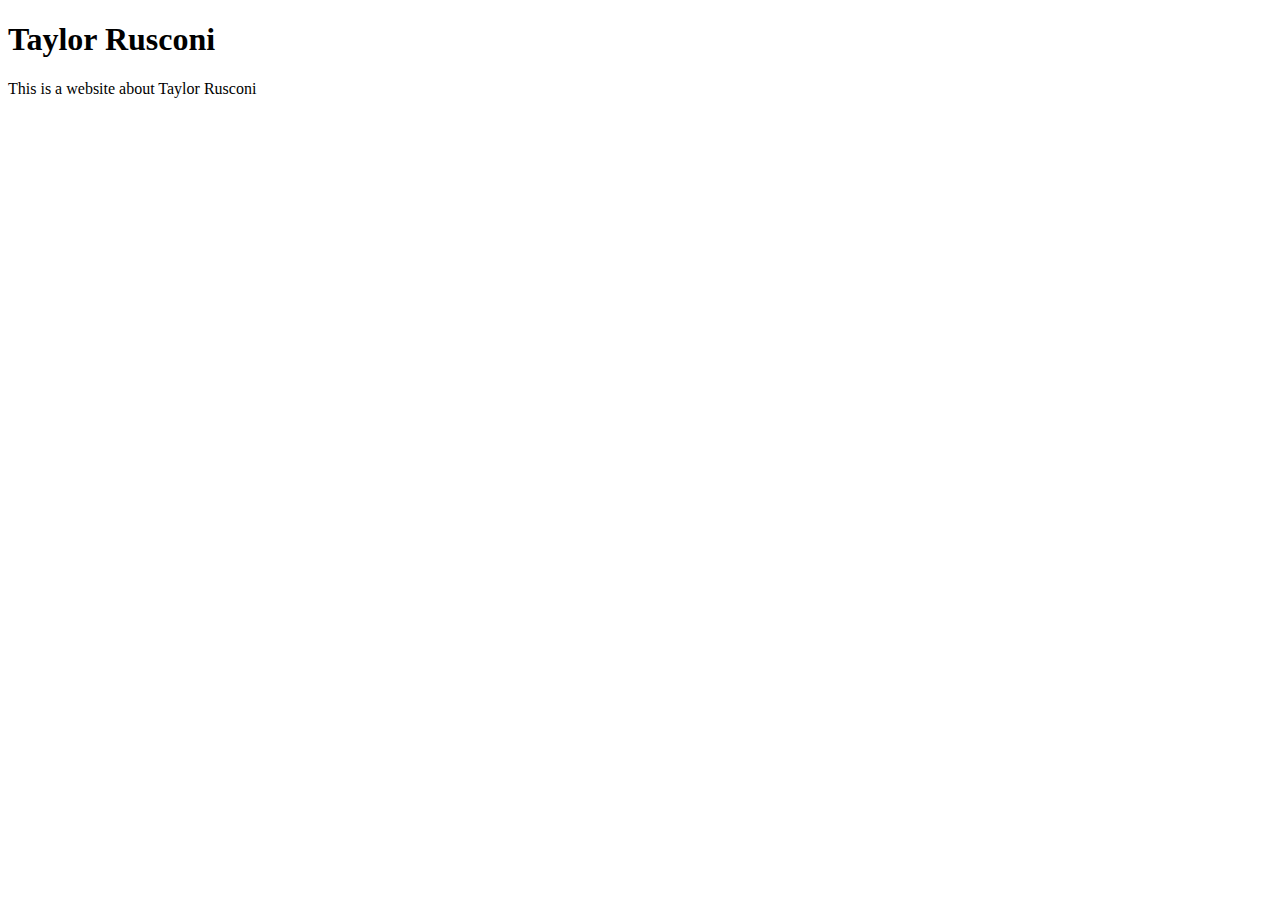
==== unit 1/index.html @ 8d894d1a "syncing new repo" ====
<!DOCTYPE html>
<html>
<head>
	<title>Taylor Rusconi</title>
	<link rel="stylesheet" type="text/css" href="style.css">
</head>
<body>
	<h1>Taylor Rusconi</h1>
	<p>This is a website about Taylor Rusconi</p>

</body>
</html>
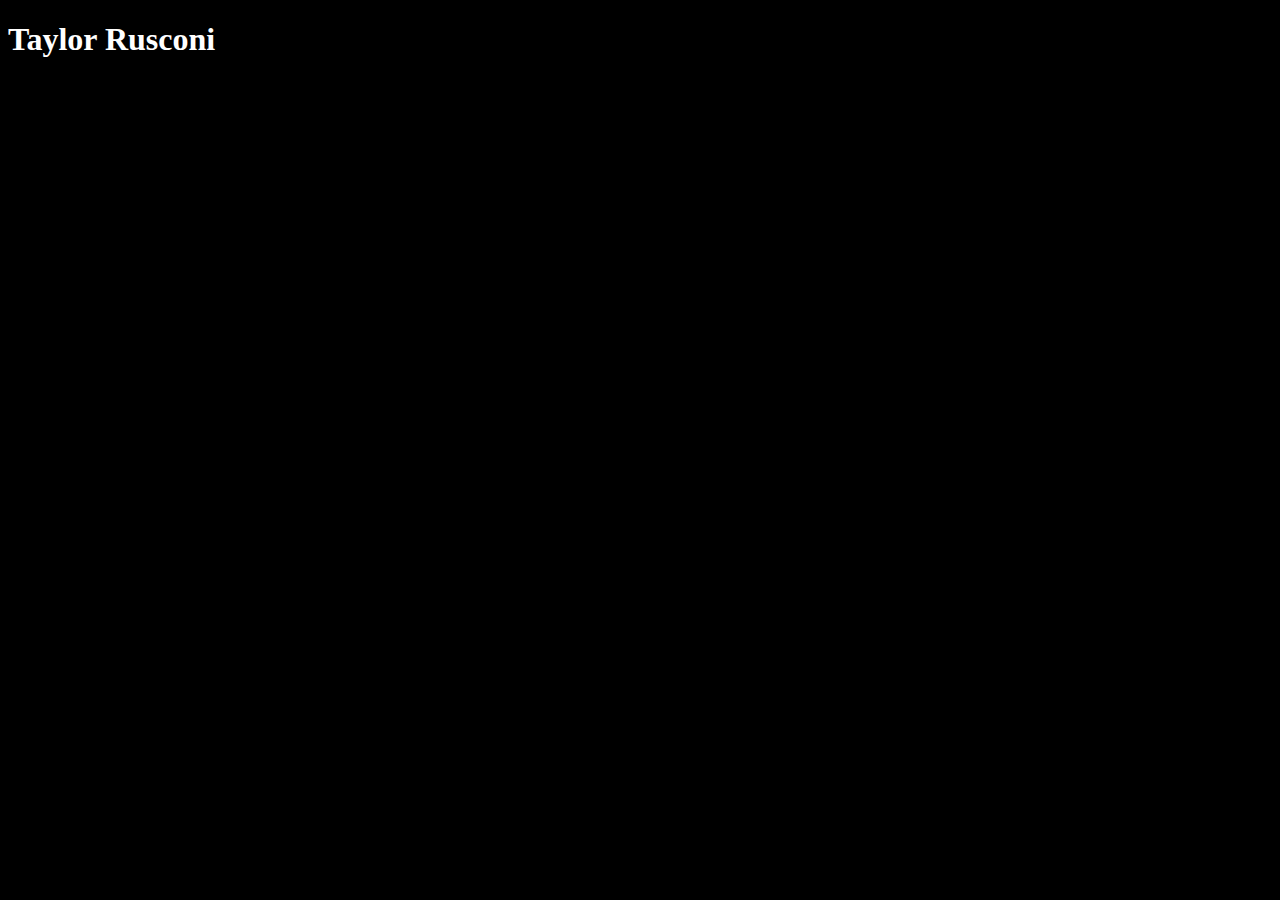
==== commit 0512c1dd: "update css in html document" ====
--- a/unit 1/index.html
+++ b/unit 1/index.html
@@ -1,5 +1,12 @@
 <!DOCTYPE html>
 <html>
+	<style>
+		body{
+		background-color: black;
+		}
+		h1{
+		color:white;
+		}</style>
 <head>
 	<title>Taylor Rusconi</title>
 	<link rel="stylesheet" type="text/css" href="style.css">
@@ -9,4 +16,4 @@
 	<p>This is a website about Taylor Rusconi</p>
 
 </body>
-</html>+</html>
